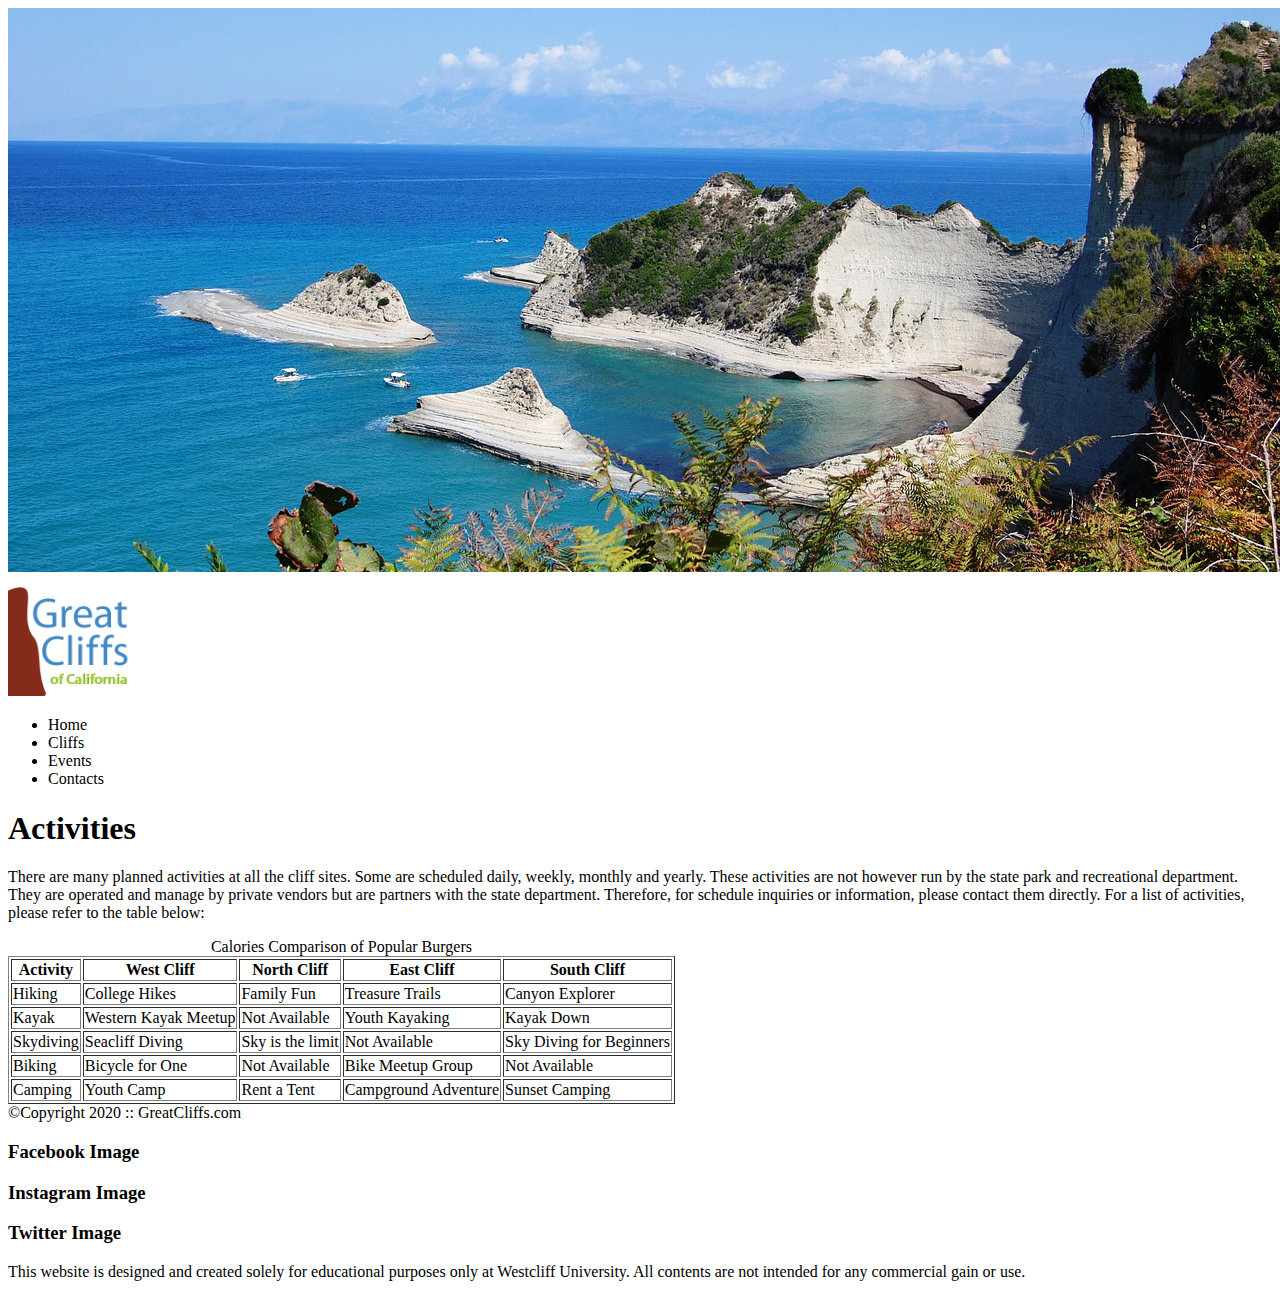
==== activities.html @ 0dc0827b "day2hw" ====
<!DOCTYPE html>
<html lang="en">
<head>
    <meta charset="UTF-8">
    <meta http-equiv="X-UA-Compatible" content="IE=edge">
    <meta name="viewport" content="width=device-width, initial-scale=1.0">
    <title>Document</title>
</head>
<body>
    <div id="container">
        <header></header>
        <img src="images/cliff_ocean.jpg" alt="Ocean View Cliff" width="1280" height="564">
    <div class="main-header">
        <div class="logo">
            <img src="images/logo.png" alt="Great Cliffs Logo" width="125">
        </div>
            <nav>
                <ul>
                    <li>Home</li>
                    <li>Cliffs</li>
                    <li>Events</li>
                    <li>Contacts</li>
                


                </ul>
            </nav>
            <main>
                <h1>Activities</h1>
                <p>There are many planned activities at all the cliff sites. Some are scheduled daily, weekly, monthly and yearly. These activities are not however run by the state park and recreational department. They are operated and manage by private vendors but are partners with the state department. Therefore, for schedule inquiries or information, please contact them directly. For a list of activities, please refer to the table below:</p>
                <table border="1">
                    <caption>Calories Comparison of Popular Burgers</caption>
                    <thead></thead>
                        <tr>
                            <th>Activity</th>
                            <th>West Cliff</th>
                            <th>North Cliff</th>
                            <th>East Cliff</th>
                            <th>South Cliff</th>
                        </tr>
                    <tbody>
                        <tr>
                            <td>Hiking</td>
                            <td>College Hikes</td>
                            <td>Family Fun</td>
                            <td>Treasure Trails</td>
                            <td>Canyon Explorer</td>
                        </tr>
                        <tr>
                            <td>Kayak</td>
                            <td>Western Kayak Meetup</td>
                            <td>Not Available</td>
                            <td>Youth Kayaking</td>
                            <td>Kayak Down</td>
                        </tr>
                        <tr>
                            <td>Skydiving</td>
                            <td>Seacliff Diving</td>
                            <td>Sky is the limit</td>
                            <td>Not Available</td>
                            <td>Sky Diving for Beginners</td>
                        </tr>
                        <tr>
                            <td>Biking</td>
                            <td>Bicycle for One</td>
                            <td>Not Available</td>
                            <td>Bike Meetup Group</td>
                            <td>Not Available</td>
                        </tr>
                    </tbody>
                    <tfoot>
                        <tr>
                            <td>Camping</td>
                            <td>Youth Camp</td>
                            <td>Rent a Tent</td>
                            <td>Campground Adventure</td>
                            <td>Sunset Camping</td>
                        </tr>
                    </tfoot>
    
                </table>               
            </main>
        </div>
    </div>
    <div id="nondisclaimer".></div>
    <div class="copy".>
        <footer>&copy;Copyright 2020 :: GreatCliffs.com</footer>
        <h3>Facebook Image</h3>
        <h3>Instagram Image</h3>
        <h3>Twitter Image</h3>
        <p>This website is designed and created solely for educational purposes only at Westcliff University. All contents are not intended for any commercial gain or use.</p>
    </div>
    <div class="social".></div>
    <div id="disclaimer".></div>

</body>
</html>
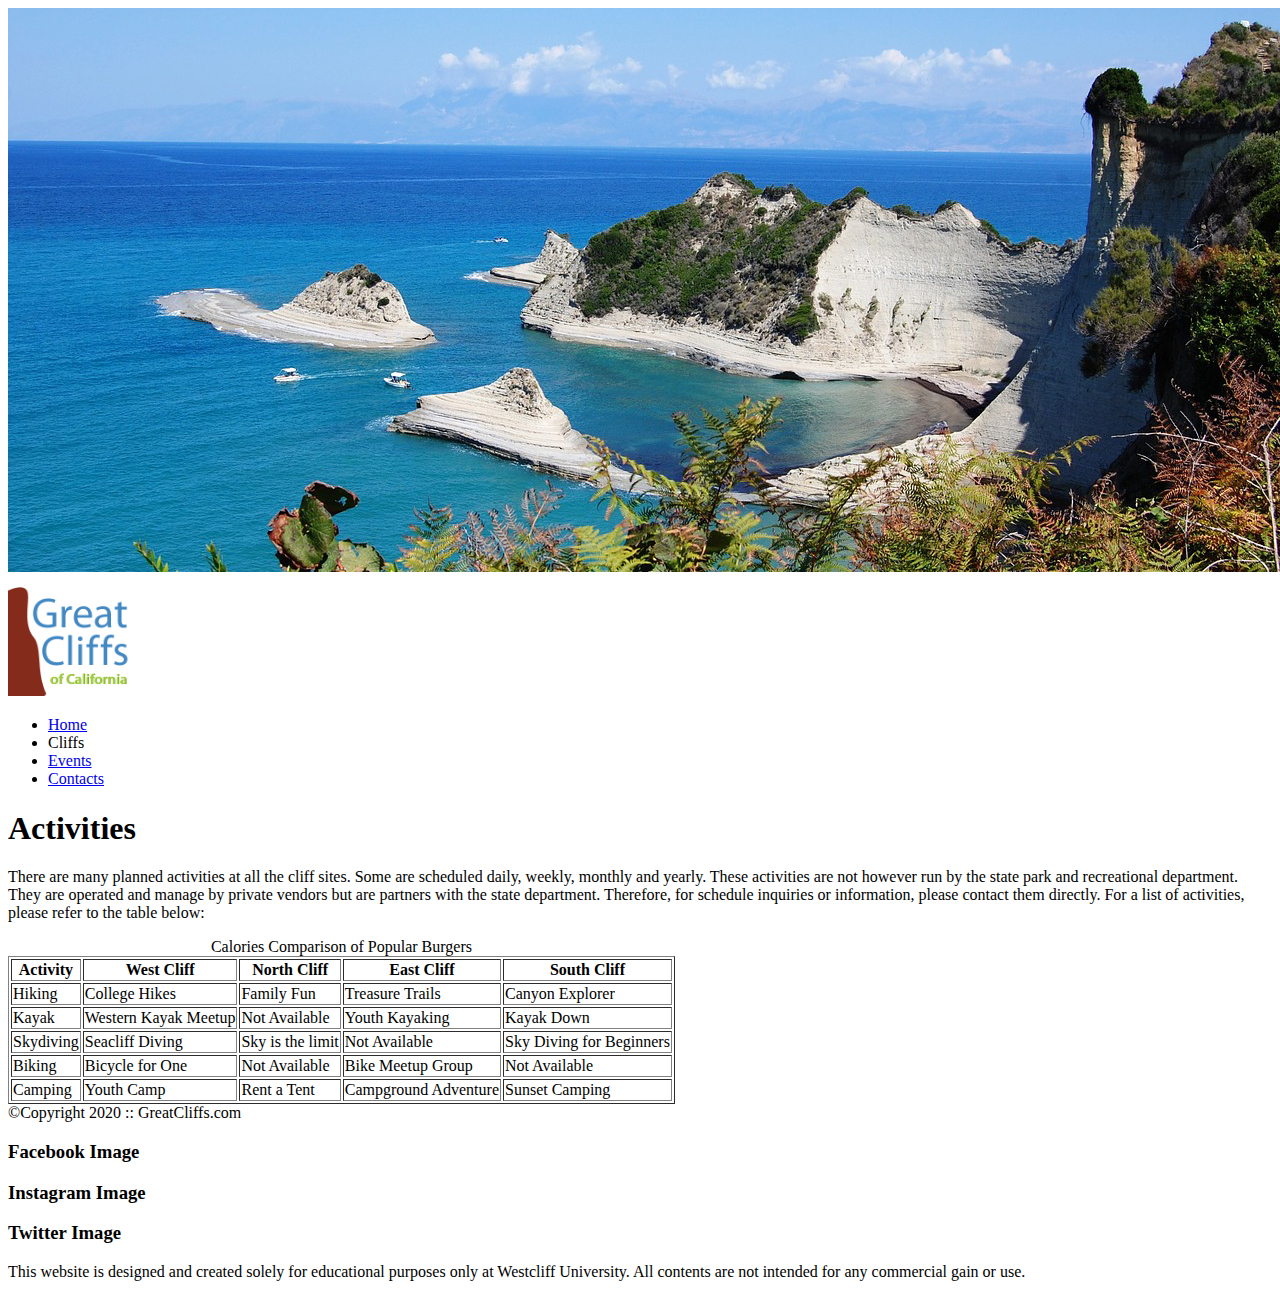
==== commit 43b7c434: "day2hw2" ====
--- a/activities.html
+++ b/activities.html
@@ -16,10 +16,10 @@
         </div>
             <nav>
                 <ul>
-                    <li>Home</li>
+                    <li><a href="index.html">Home</a></li>
                     <li>Cliffs</li>
-                    <li>Events</li>
-                    <li>Contacts</li>
+                    <li><a href="activities.html">Events</a></li>
+                    <li><a href="contact.html">Contacts</a></li>
                 
 
 
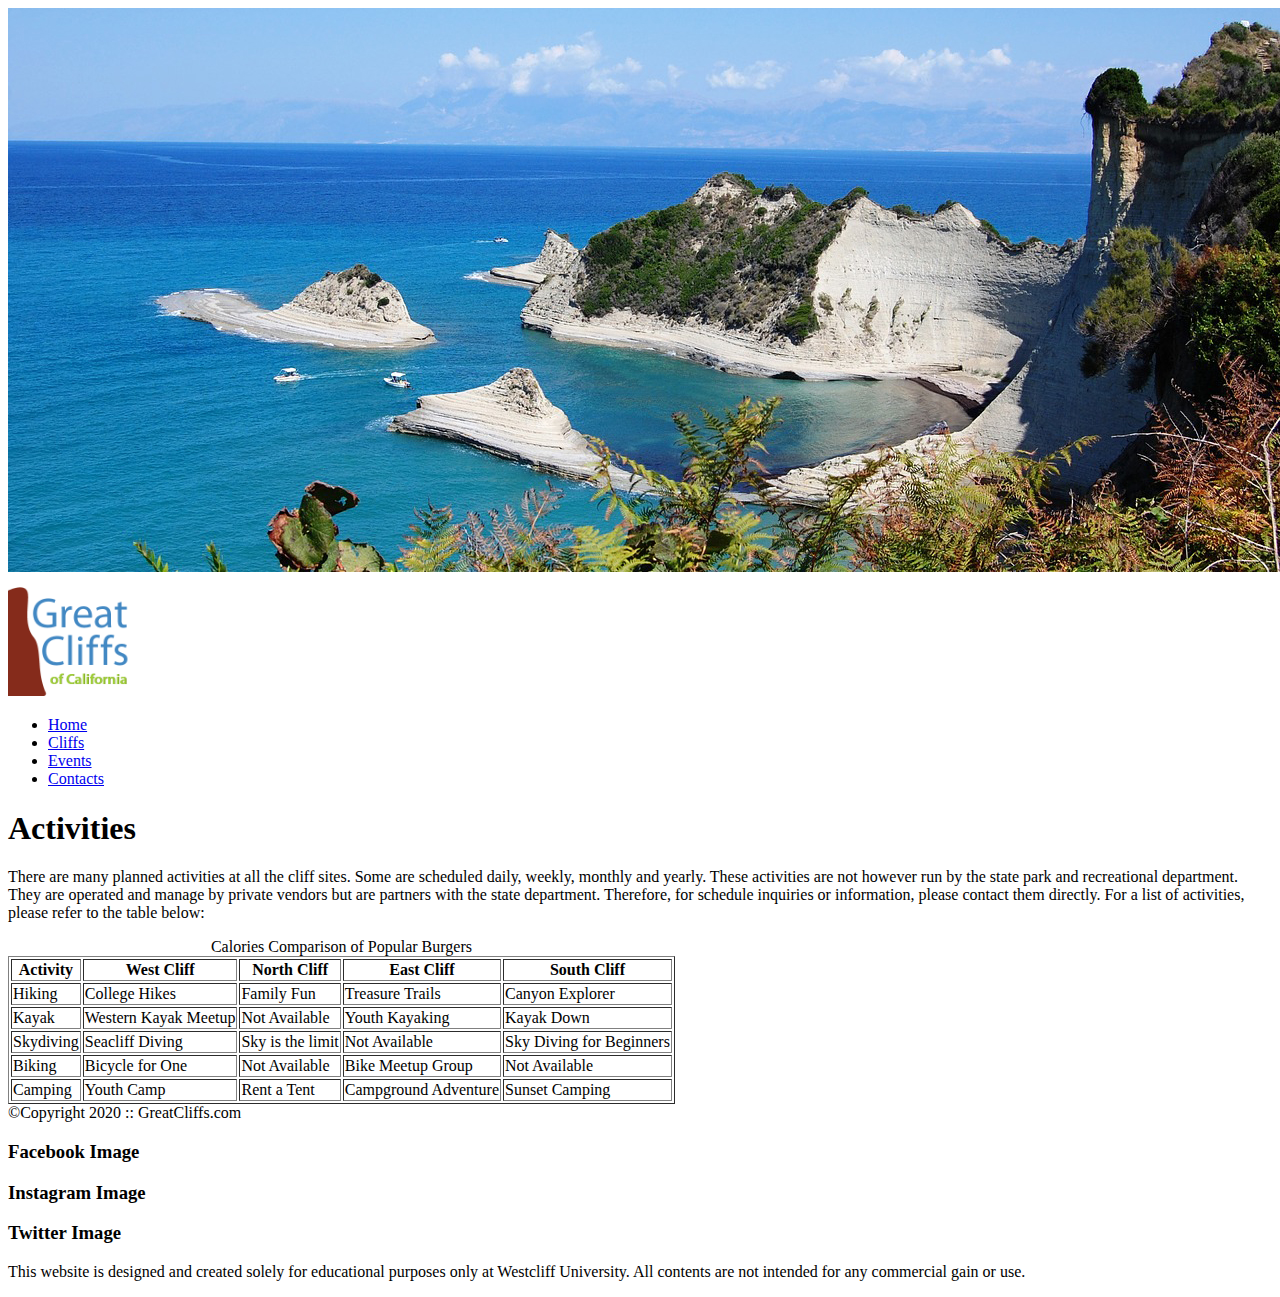
==== commit c6c4c4a1: "day3hw" ====
--- a/activities.html
+++ b/activities.html
@@ -17,7 +17,7 @@
             <nav>
                 <ul>
                     <li><a href="index.html">Home</a></li>
-                    <li>Cliffs</li>
+                    <li><a href="cliffs.html">Cliffs</a></li>
                     <li><a href="activities.html">Events</a></li>
                     <li><a href="contact.html">Contacts</a></li>
                 
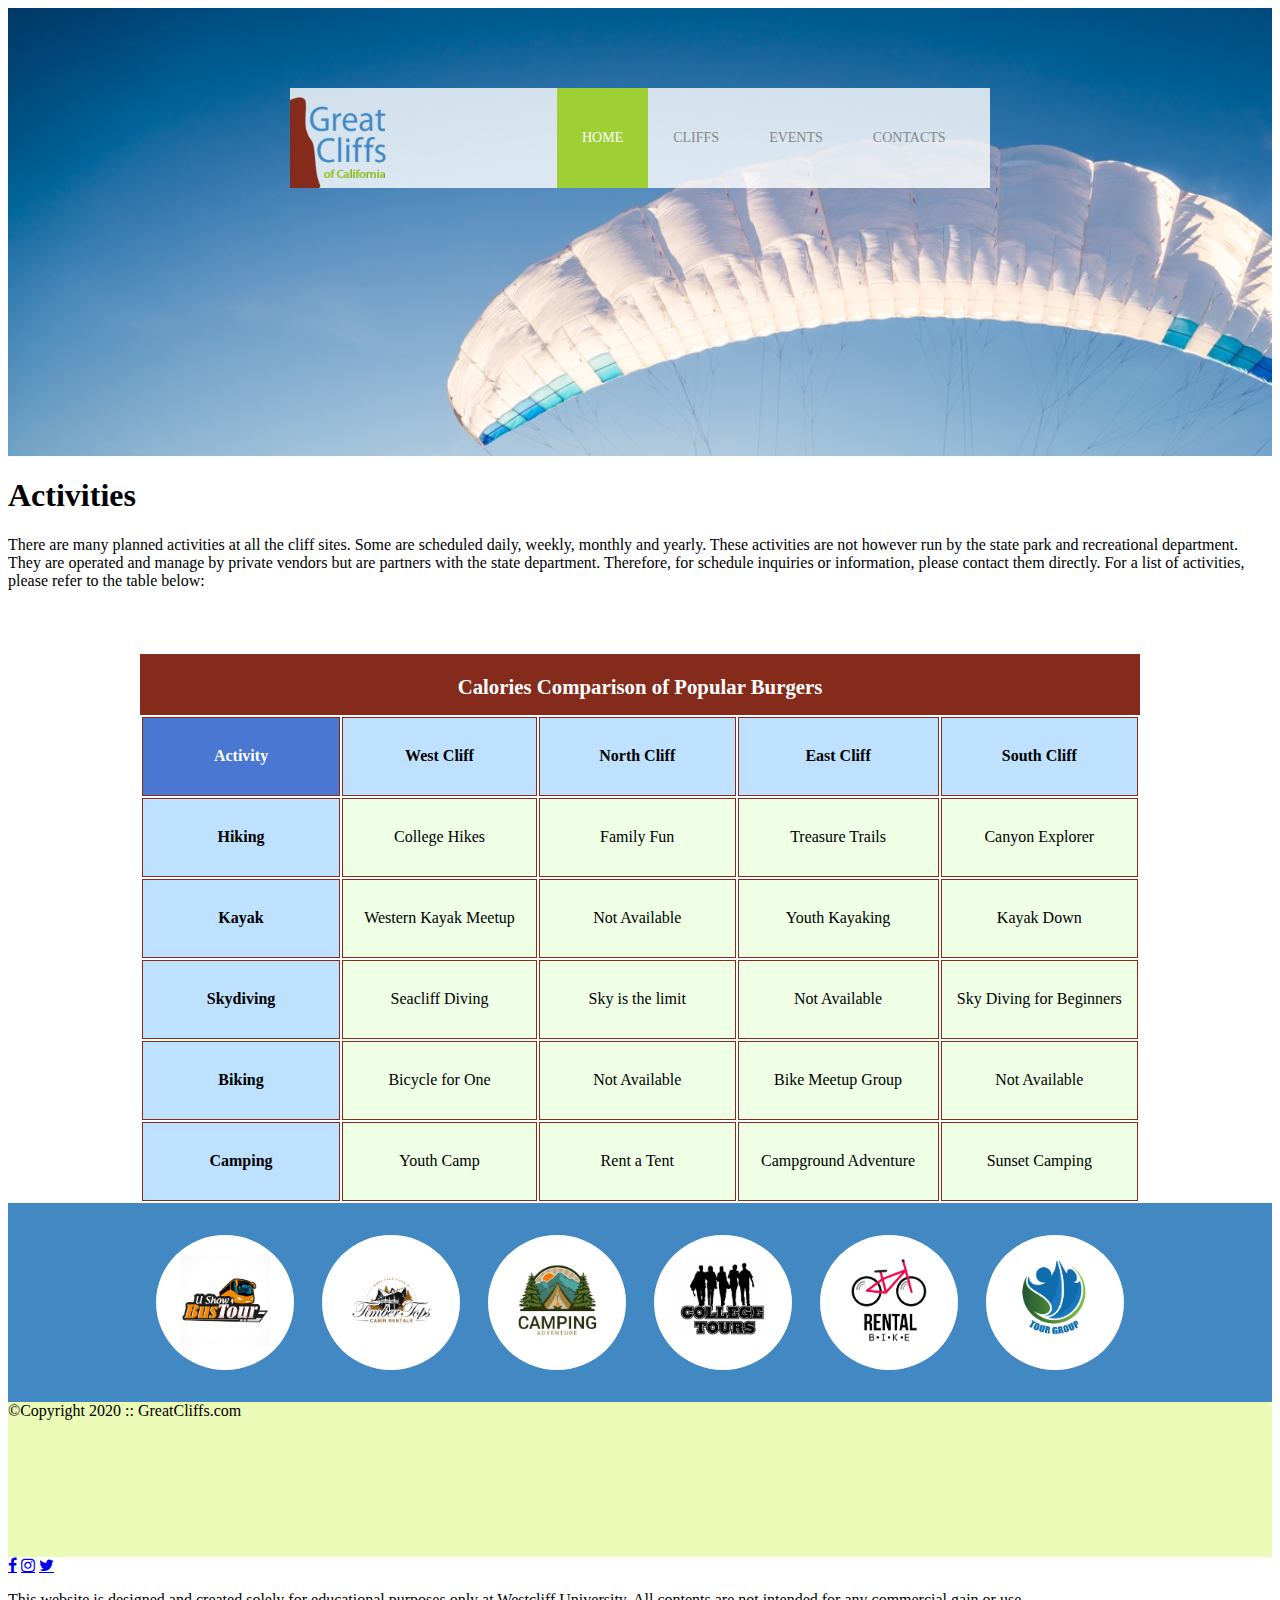
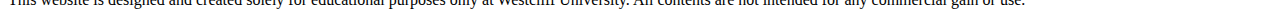
==== commit f89c27b6: "week2day2hw" ====
--- a/activities.html
+++ b/activities.html
@@ -5,32 +5,33 @@
     <meta http-equiv="X-UA-Compatible" content="IE=edge">
     <meta name="viewport" content="width=device-width, initial-scale=1.0">
     <title>Document</title>
+        <!-- Add icon library -->
+        <link rel="stylesheet" href="https://cdnjs.cloudflare.com/ajax/libs/font-awesome/4.7.0/css/font-awesome.min.css">
+    <link rel="stylesheet" href="styles.css">
 </head>
-<body>
+<body id="activities">
     <div id="container">
-        <header></header>
-        <img src="images/cliff_ocean.jpg" alt="Ocean View Cliff" width="1280" height="564">
+        <header>
     <div class="main-header">
         <div class="logo">
             <img src="images/logo.png" alt="Great Cliffs Logo" width="125">
         </div>
-            <nav>
+            <nav class="main-menu">
                 <ul>
-                    <li><a href="index.html">Home</a></li>
+                    <li class="active"><a href="index.html">Home</a></li>
                     <li><a href="cliffs.html">Cliffs</a></li>
                     <li><a href="activities.html">Events</a></li>
                     <li><a href="contact.html">Contacts</a></li>
-                
-
-
                 </ul>
             </nav>
+        </div>
+    </header>
             <main>
                 <h1>Activities</h1>
                 <p>There are many planned activities at all the cliff sites. Some are scheduled daily, weekly, monthly and yearly. These activities are not however run by the state park and recreational department. They are operated and manage by private vendors but are partners with the state department. Therefore, for schedule inquiries or information, please contact them directly. For a list of activities, please refer to the table below:</p>
-                <table border="1">
+                <table>
                     <caption>Calories Comparison of Popular Burgers</caption>
-                    <thead></thead>
+                    <thead>
                         <tr>
                             <th>Activity</th>
                             <th>West Cliff</th>
@@ -38,6 +39,7 @@
                             <th>East Cliff</th>
                             <th>South Cliff</th>
                         </tr>
+                    </thead>
                     <tbody>
                         <tr>
                             <td>Hiking</td>
@@ -67,8 +69,6 @@
                             <td>Bike Meetup Group</td>
                             <td>Not Available</td>
                         </tr>
-                    </tbody>
-                    <tfoot>
                         <tr>
                             <td>Camping</td>
                             <td>Youth Camp</td>
@@ -76,22 +76,49 @@
                             <td>Campground Adventure</td>
                             <td>Sunset Camping</td>
                         </tr>
+                    </tbody>
+                    <tfoot>
                     </tfoot>
     
-                </table>               
+                </table>  
+                <section>
+                    <ul id="partners">
+                        <li class="partner">
+                            <img src="images/partners/partner-bustour.png" alt="Partner Bus Tours">
+                        </li>
+                        <li class="partner">
+                            <img src="images/partners/partner-cabinrental.png" alt="Partner Cabin Rentals">
+                        </li>
+                        <li class="partner">
+                            <img src="images/partners/partner-campingadv.png" alt="Partner Camping Adventure">
+                        </li>
+                        <li class="partner">
+                            <img src="images/partners/partner-collegetours.png" alt="Partner College Tours">
+                        </li>
+                        <li class="partner">
+                            <img src="images/partners/partner-rentalbike.png" alt="Partner Bike Rentals">
+                        </li>
+                        <li class="partner">
+                            <img src="images/partners/partner-tourgroup.png" alt="Partner Tour Group">
+                        </li>
+                    </ul>
+                </section>             
             </main>
         </div>
     </div>
-    <div id="nondisclaimer".></div>
-    <div class="copy".>
+    <div id="nondisclaimer"></div>
+    <div class="copy">
         <footer>&copy;Copyright 2020 :: GreatCliffs.com</footer>
-        <h3>Facebook Image</h3>
-        <h3>Instagram Image</h3>
-        <h3>Twitter Image</h3>
+        
+    </div>
+    <div class="social".>
+        <a href="#" class="fa fa-facebook"></a>
+        <a href="#" class="fa fa-instagram"></a>
+        <a href="#" class="fa fa-twitter"></a>
+    </div>
+    <div id="disclaimer".>
         <p>This website is designed and created solely for educational purposes only at Westcliff University. All contents are not intended for any commercial gain or use.</p>
     </div>
-    <div class="social".></div>
-    <div id="disclaimer".></div>
 
 </body>
 </html>--- a/styles.css
+++ b/styles.css
@@ -0,0 +1,177 @@
+        /*Header */
+        #home header {
+            background: no-repeat lightgrey url(images/cliff_ocean.jpg);
+            background-size: 1500px;
+            width: 100%;
+            min-height:400px;
+            padding-top:3em;
+            /* Navigation */
+        }
+        .main-header {
+            background-color: rgb(255, 255, 255, 0.8);
+            width: 700px;
+            margin: 2em auto 0 auto;
+            min-height: 100px;
+            height: 100px;
+        }
+        .main-header .logo img {
+            width: 100px;
+            height: 100px;
+            margin: 0 2em 0 0;
+            float: left;
+        }
+        .main-menu {
+            margin-left: 227px;
+            font-weight: 400;
+        }
+        .main-menu ul li {
+            list-style-type: none;
+            display: inline-block;
+            float: left;
+            padding-left: 25px;
+            padding-right: 25px;
+            border-left: 1px solidrgba(202, 204, 202, 0.6);
+            line-height: 100px;
+            text-transform: uppercase;
+            font-size: 14px;
+        }
+        .main-menu ul li a {
+            text-decoration: none;
+            color: #888;
+        }
+        .main-menu ul li a:hover {
+            color: #9ed034;
+        }
+        .main-menu ul li.active {
+            background: #9ed034;
+            border: none;
+        }
+        .main-menu ul li.active a {
+            color: #fff;
+        }
+        /* Main */
+        /* Partners */
+        section {
+            width: 100%;
+            background-color: #4288c3;
+        }
+        section #partners {
+            width: 1200px;
+            padding: 2em 0 2em 0;
+            margin: 0 auto;
+            text-align: center;
+        }
+        section #partners .partner {
+            display: inline-block;
+            margin: 0 0.75em;
+            padding: 1.3em 1.5em;
+            background-color: #fff;
+            border-radius: 50%;
+        }
+        section #partners .partner img {
+            width: 90px;
+            height: 90px;
+        }
+        /*Footer */
+        footer {
+            width: 100%;
+            height: 155px;
+            padding-bottom: lem;
+            background-color: #ecfab8;
+        }
+        footer #nondiclaimer .copy {
+            padding: 3.5em 3.5em 3.5em 13em;
+            float: left;
+            font-size: 0.9em;
+        }
+        footer #nondisclaimer .social {
+            padding: 2.5em;
+            margin-right: 9.25em;
+            float: right;
+        }
+        footer #disclaimer {
+            clear: both;
+        }
+        footer #disclaimer p {
+            font-size: 0.85em;
+            text-align: center;
+        }
+        footer #nondisclaimer .socal .fa {
+            padding: 15px;
+            font-size: 15px;
+            width: 15px;
+            text-align: center;
+            text-decoration: none;
+            margin: 0 4px;
+            border-radius: 50%;
+        }
+        footer #nondisclaimer .social .fa:hover {
+            opacity: 0.7;
+        }
+        footer #nondisclaimer .social .fa-facebook {
+            background: #3b5998;
+            color: white;
+        }
+        footer #nondisclaimer .social .fa-twitter {
+            background: #55acee;
+            color: white;
+        }
+        footer #nondisclaimer .social .fa-instagram {
+            background: #125688;
+            color: white;
+        }
+
+        /*activities page */
+        #activities header {
+            background: no-repeat lightgrey url(images/runfly.jpg);
+            background-size: 1700px;
+            width: 100%;
+            min-height:400px;
+            padding-top:3em;
+           
+        }
+        table {
+            width: 1000px;
+            margin: 4em auto 0 auto;
+        }
+        caption {
+            background: #852b1b;
+            height: 40px;
+            color: #fff;
+            font-size: 1.3em;
+            font-weight: bold;
+            padding-top: 1em;
+        }
+        thead {
+            background: #bde1ff;
+        }
+        tbody {
+            background: #eeffe6;
+            text-align: center;
+        }
+        th,td {
+            width: 225px;
+            height: 75px;
+            vertical-align: middle;
+            border: solid 1px #852b1b;
+        }
+        th:first-child {
+            width: 125px;
+            height: 50px;
+            background: #4977d1;
+            color:#fff
+        }
+        td:first-child {
+            font-weight: bold;
+            background: #bde1ff;
+        }
+
+        /*contact page */
+        #contact header {
+            background: no-repeat lightgrey url(images/cliff_rock.jpg);
+            background-size: 1700px;
+            width: 100%;
+            min-height:400px;
+            padding-top:3em;
+        }
+        /*cliffs page */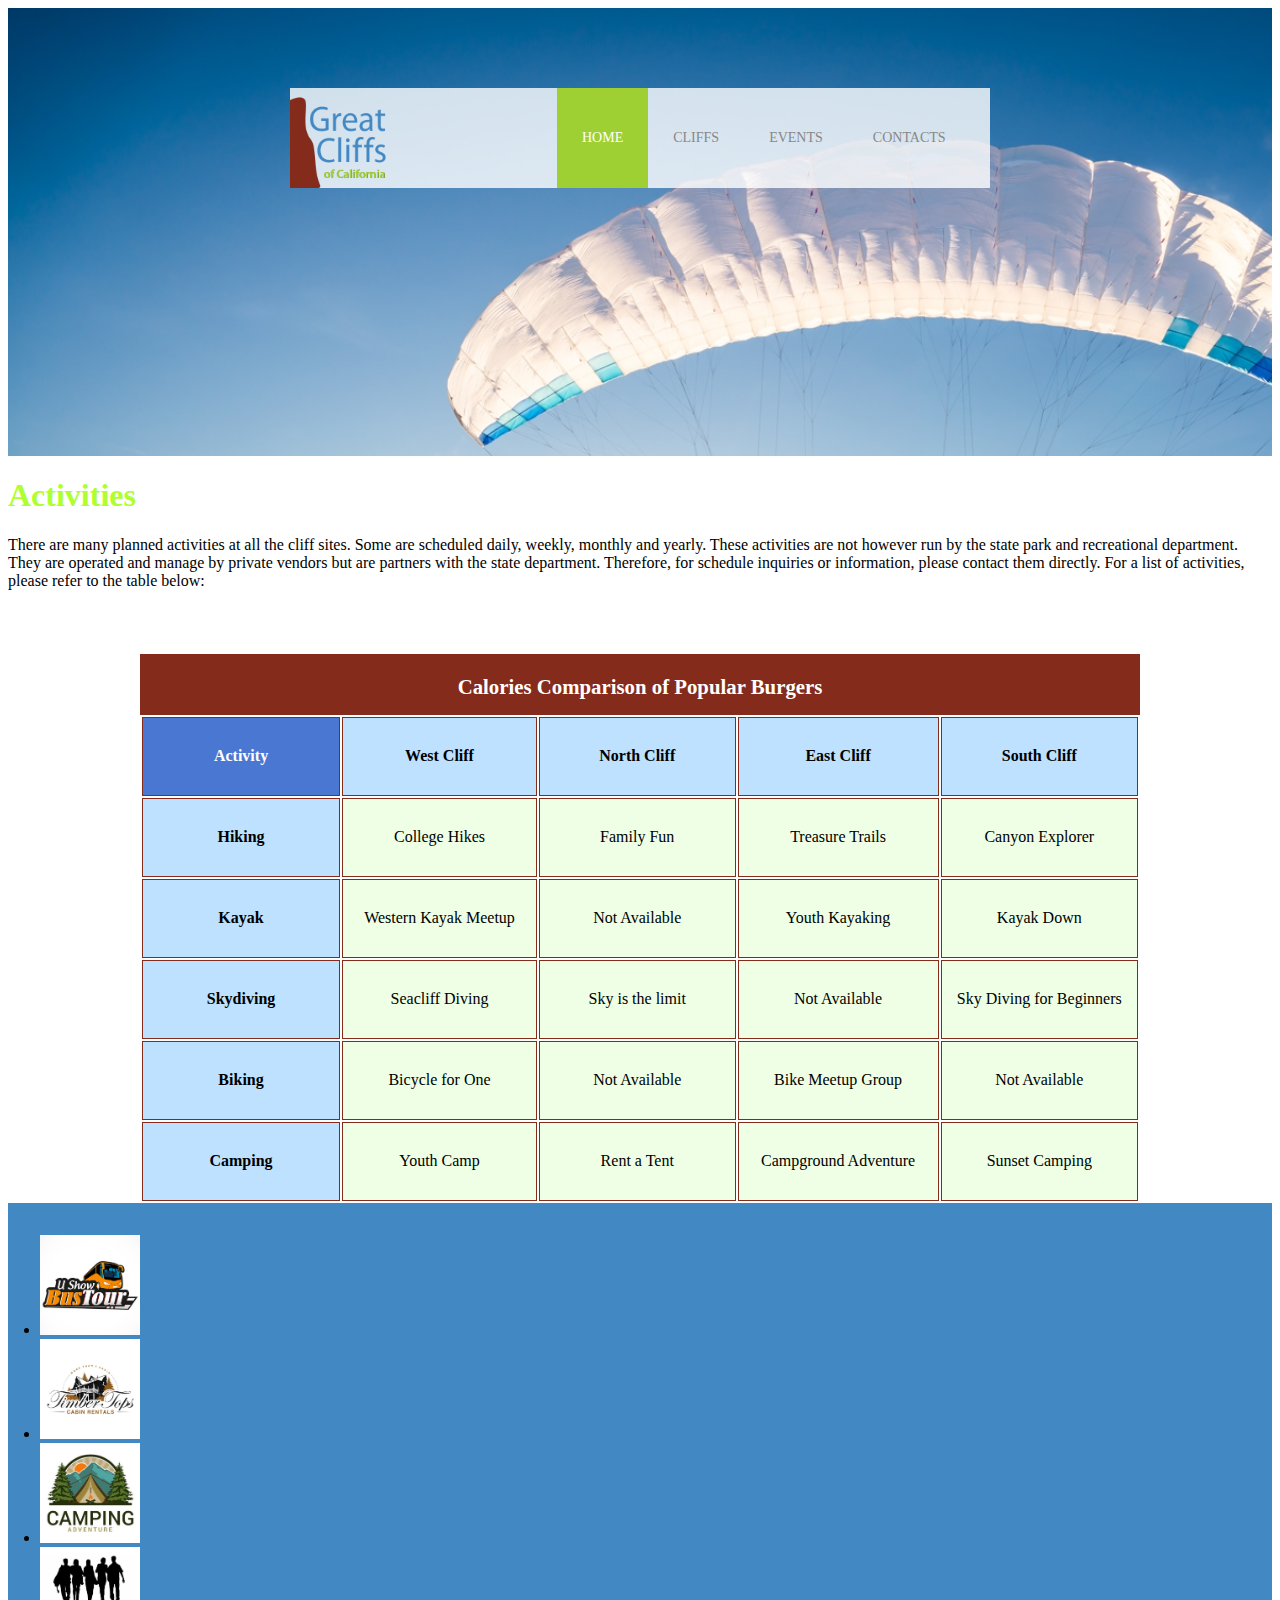
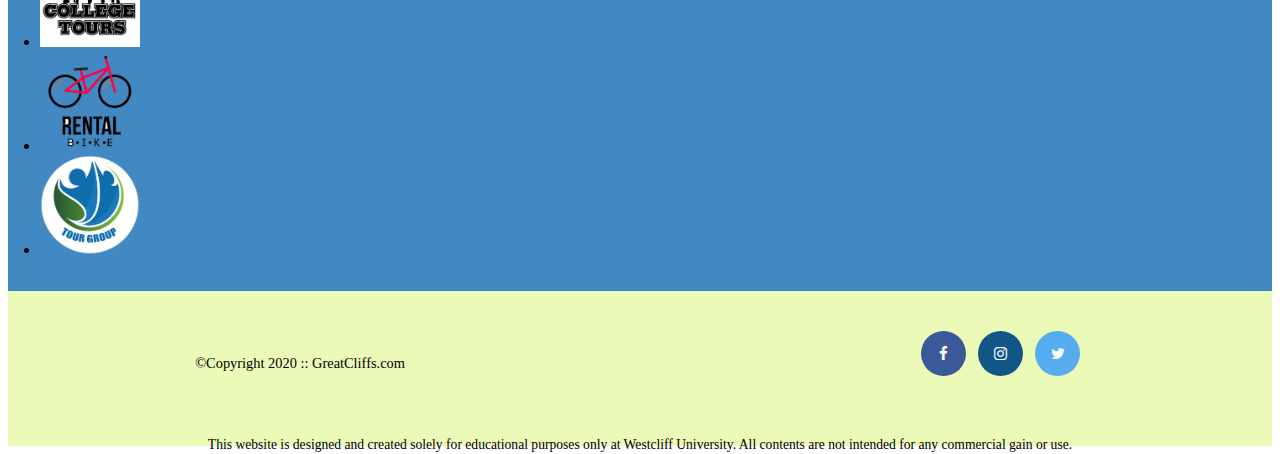
==== commit 3535ae41: "clock" ====
--- a/activities.html
+++ b/activities.html
@@ -83,7 +83,7 @@
                 </table>  
                 <section>
                     <ul id="partners">
-                        <li class="partner">
+                       <!-- <li class="partner">
                             <img src="images/partners/partner-bustour.png" alt="Partner Bus Tours">
                         </li>
                         <li class="partner">
@@ -100,25 +100,43 @@
                         </li>
                         <li class="partner">
                             <img src="images/partners/partner-tourgroup.png" alt="Partner Tour Group">
-                        </li>
+                        </li> -->
                     </ul>
                 </section>             
             </main>
         </div>
-    </div>
-    <div id="nondisclaimer"></div>
-    <div class="copy">
-        <footer>&copy;Copyright 2020 :: GreatCliffs.com</footer>
-        
-    </div>
-    <div class="social".>
-        <a href="#" class="fa fa-facebook"></a>
-        <a href="#" class="fa fa-instagram"></a>
-        <a href="#" class="fa fa-twitter"></a>
-    </div>
-    <div id="disclaimer".>
-        <p>This website is designed and created solely for educational purposes only at Westcliff University. All contents are not intended for any commercial gain or use.</p>
-    </div>
-
+        <footer>
+            <div id="nondisclaimer">
+                <div class="copy">
+                    <p>&copy;Copyright 2020 :: GreatCliffs.com</p>
+                </div>
+                <div class="social".>
+                    <a href="#" class="fa fa-facebook"></a>
+                    <a href="#" class="fa fa-instagram"></a>
+                    <a href="#" class="fa fa-twitter"></a>
+                </div>
+            </div>
+            <div id="disclaimer".>
+                <p>This website is designed and created solely for educational purposes only at Westcliff University. All contents are not intended for any commercial gain or use.</p>
+            </div>
+        </footer>
+        <script>
+            //photos
+         var photos = []; //Declare an empty array to store image element
+         var fileNames = []; //Declare an empty element to store image file names
+         var imageList = []; //Declare an empty array to store html list that contain an image
+         var image; //Declare an empty variable to store the assemnbled image list codes
+         var openList = "<li id='partner'>"; //Delare a variable to contain open list tag
+         var closeList = "</li>";  //Delacre a variable to contain close list tag
+         //create a loop to create 6 images starting with index of 0
+         for (var i=0; i<6; i++) {
+             fileNames.push("partner"+(i+1));  //Create image file name and store in array
+             photos.push("<img src='images/"+fileNames[i]+".png' alt='Partner adventures "+(i+1)+"' width='100'>"); //Assemble file name into image element and store in an array
+             image = openList + photos[i] + closeList;  //Assemble image element from array with list elements and store in a variable
+             imageList.push(image);  //Store(push) the assembled list codes into array
+         }
+             //display all six images from array
+             document.getElementById('partners').innerHTML = imageList.join("");
+     </script>
 </body>
 </html>--- a/styles.css
+++ b/styles.css
@@ -50,6 +50,12 @@
             color: #fff;
         }
         /* Main */
+        main h1 {
+            color: greenyellow;
+        }
+        section #clock {
+            color: red;
+        }
         /* Partners */
         section {
             width: 100%;
@@ -59,7 +65,7 @@
             width: 1200px;
             padding: 2em 0 2em 0;
             margin: 0 auto;
-            text-align: center;
+            text-align: left;
         }
         section #partners .partner {
             display: inline-block;
@@ -79,7 +85,10 @@
             padding-bottom: lem;
             background-color: #ecfab8;
         }
-        footer #nondiclaimer .copy {
+        footer #nondisclaimer {
+            display:inline;
+        }
+        footer #nondisclaimer .copy {
             padding: 3.5em 3.5em 3.5em 13em;
             float: left;
             font-size: 0.9em;
@@ -96,7 +105,7 @@
             font-size: 0.85em;
             text-align: center;
         }
-        footer #nondisclaimer .socal .fa {
+        footer #nondisclaimer .social .fa {
             padding: 15px;
             font-size: 15px;
             width: 15px;
@@ -174,4 +183,42 @@
             min-height:400px;
             padding-top:3em;
         }
-        /*cliffs page */+        label {
+            display: block;
+            margin: 15px 0 0 0;
+        }
+        input {
+            width: 300px;
+        }
+        input[type="submit"] {
+            margin: 20px 0 10px 0;
+            width: 100px;
+            color:#9ed034;
+            background: #4977d1;
+        }
+        input[name="contact"] { /*attribute selector */
+            width: 25px;
+        }
+        /*cliffs page */
+        #cliffs header {
+            background: no-repeat lightgrey url(images/forest_cliff.jpg);
+            background-size: 1700px;
+            width: 100%;
+            min-height:400px;
+            padding-top:3em;
+        }
+        section #cliffs {
+            width: 1200px;
+            padding: 2em 0 2em 0;
+            margin: 0 auto;
+            text-align: center;
+        }
+        section #cliffs .cliff {
+            display: inline-block;
+            margin: 0 0.75em;
+            padding: 1.3em 1.5em;
+            background-color: #fff;
+        }
+        section #cliffs .cliff img {
+            width: 400px;
+            height: 400px;